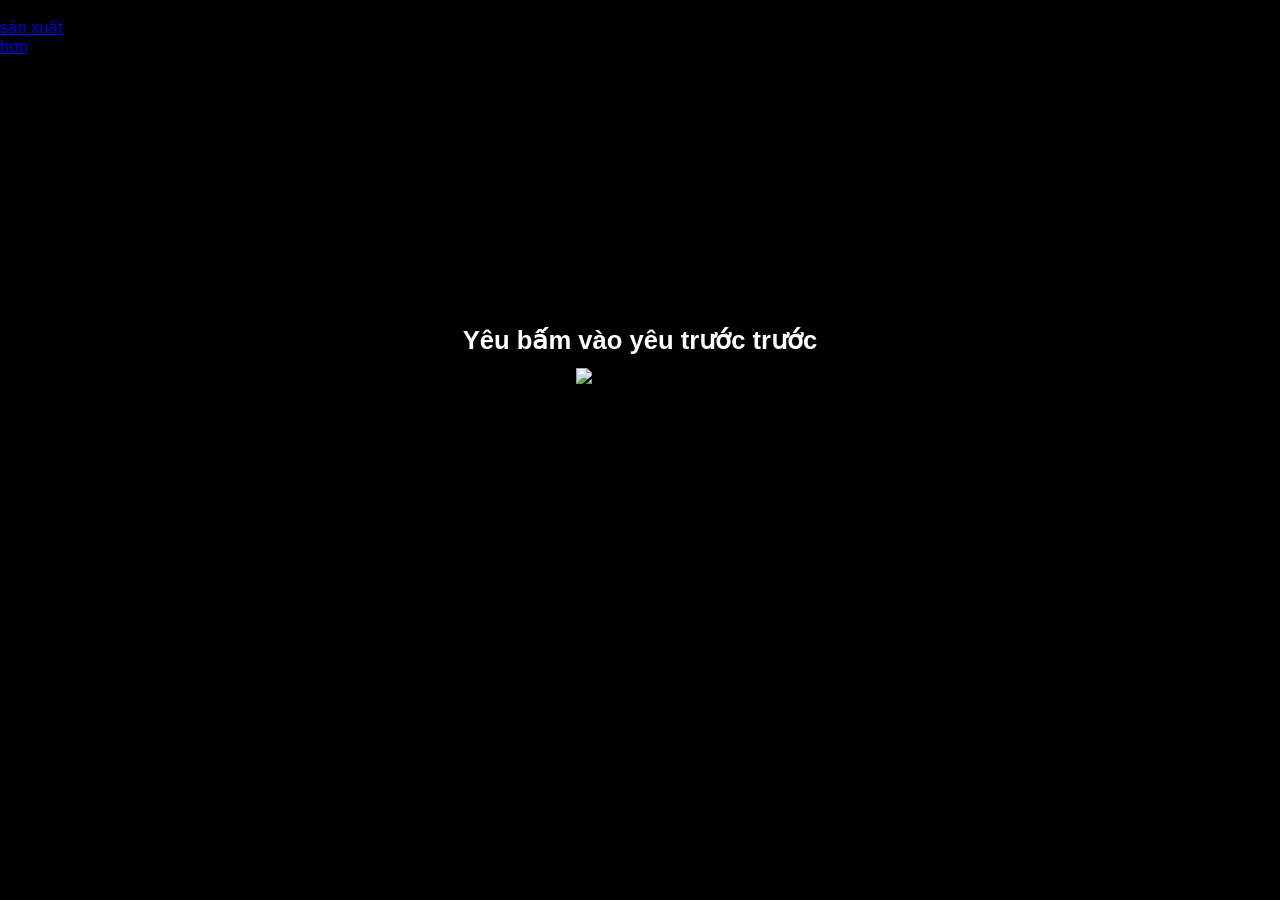
==== index.html @ 1a9c40f7 "Add files via upload" ====
<!DOCTYPE html>
<html lang="vi"><head><meta http-equiv="Content-Type" content="text/html; charset=UTF-8">

<title>❤️️️</title>
<meta name="viewport" content="width=500, target-densitydpi=device-dpi, user-scalable=0">
<link type="text/css" rel="stylesheet" href="./1❤️️️_files/common.css">
<style>
    body{margin:0px;padding:0px;}
    #openBtn{position:fixed;top:-10%;left:0;width:100%;height:100%;z-index:999;display:flex;flex-direction:column;justify-content:center;align-items:center;color:#fff;font-size: 1.6rem;}
    #openBtn p{margin: .8rem 0;font-weight: bold;}
    #openBtn img{width: 8rem;margin-bottom:24px;animation-name: heartbeat;animation-duration: 1.5s;animation-timing-function: cubic-bezier(0,0,0,1.74);animation-delay: .5s;animation-iteration-count: infinite;animation-play-state: running;}
    #div_container{width: 500px; margin: 0 auto; position: relative; font-size: 1em;}
    #video1{display:none;position: absolute; top: 45%; left: 50%; width: 100%;object-fit: fill;}
    .type_words{font-size: 1.25rem; line-height: 2rem; color: #fff; padding: 2rem;display:none;}
    .bg img{width:100%;background-repeat: repeat; background-position: center; opacity: 0.0;}
    .centered-div { position: absolute; top: 45%; left: 50%; transform: translate(-50%, -50%); text-align: center; color: #fff;z-index:999;font-size: 1.6rem; font-weight: bold;}
    .animated-text {text-shadow: 1px 1px 0px #000, -1px -1px 0px #000, -1px 1px 0px #000, 1px -1px 0px #000;}
    @keyframes moveText { 0% { transform: translateY(0); } 50% { transform: translateY(-10px); } 100% { transform: translateY(0); } }
    @keyframes heartbeat{0%{transform:scale(.95)}100%{transform:scale(.95)}50%{transform:scale(1)}}
    #btn-make{bottom:150px;}
    #btn-make,#div_support{right:22px;}
</style>
<style>#tr-popup,#tr-popup * {all: unset;}#tr-popup {font: 15px "Segoe UI", Arial, Helvetica, sans-serif;color: #222;padding: 24px;display: block;z-index: 2147483647;position: absolute;max-width: 400px;min-width: 300px;direction: ltr;text-align: left;background: #fff;border-radius: 2px;box-sizing: border-box;box-shadow: 0 0 0 1px rgba(0, 0, 0, 0.1), 0 12px 24px 0 rgba(51, 51, 51, 0.3);transition: opacity, visibility;transition-duration: 0.2s;}#tr-popup[data-hidden="true"] {opacity: 0;visibility: hidden;}#tr-popup[data-position="top"] {margin-top: -12px;}#tr-popup[data-position="bottom"] {margin-top: 12px;}#tr-popup .tr-popup__arrow {top: 100%;left: 50%;width: 26px;height: 12px;display: block;position: absolute;margin-left: -13px;margin-top: -1px;background: url("[data-uri]") no-repeat;}#tr-popup[data-position="bottom"] .tr-popup__arrow {top: auto;bottom: 100%;margin-bottom: -1px;transform: rotate(180deg);}#tr-popup .tr-popup__value,#tr-popup .tr-popup__block {word-wrap: break-word;white-space: pre-wrap;}[data-type="trSpan"][data-translated="true"][data-source-lang="ja"],[data-type="trSpan"][data-translated="true"][data-source-lang="zh"],#tr-popup .tr-popup__title_original,#tr-popup .tr-popup__block_a,#tr-popup .tr-popup__block_b,#tr-popup .tr-popup__button {font-family: "Segoe UI", Arial, Helvetica, sans-serif !important;}#tr-popup .tr-popup__title_original {font-weight: bold;}#tr-popup .tr-popup__block {display: block;}#tr-popup .tr-popup__link {cursor: pointer;-webkit-user-select: none;user-select: none;}#tr-popup .tr-popup__link_suggest {color: #1378d7;font-size: 13px;line-height: 18px;margin-right: 22px;}#tr-popup .tr-popup__link_suggest:hover,#tr-popup .tr-popup__link_suggest:active {color: #000;}#tr-popup .tr-popup__logo {height: 18px;opacity: 0.3;display: inline-block;transition: opacity 0.2s;vertical-align: top;}#tr-popup .tr-popup__logo_company {width: 34px;filter: brightness(0);background: url("https://yastatic.net/s3/trbro/v20.5.1.0/i/service_logo.svg");background-size: 34px;background-position: 0 -18px;}#tr-popup[lang="ru"] .tr-popup__logo_company {background-position: 0 0;}#tr-popup .tr-popup__logo_service {width: 42px;background: url("https://yastatic.net/s3/trbro/v20.5.1.0/i/service_name.svg");margin-left: 2px;background-size: 63px;background-position: 0 -18px;}#tr-popup[lang="ru"] .tr-popup__logo_service {width: 57px;background-position: 0 0;}#tr-popup[lang="uk"] .tr-popup__logo_service {width: 56px;background-position: 0 -36px;}#tr-popup[lang="tr"] .tr-popup__logo_service {width: 25px;background-position: 0 -54px;}#tr-popup .tr-popup__link_service:hover .tr-popup__logo {opacity: 0.6;}#tr-popup .tr-popup__input {width: 100%;height: 80px;resize: none;border: 2px solid #e5e5e5;padding: 8px;display: block;font-size: 15px;box-sizing: border-box;border-radius: 2px;}#tr-popup .tr-popup__input:focus {border-color: #bbb;}#tr-popup .tr-popup__block_a,#tr-popup .tr-popup__block_b {margin-top: 16px;}#tr-popup .tr-popup__block_a {display: flex;justify-content: space-between;}#tr-popup .tr-popup__block_b {position: relative;}#tr-popup .tr-popup__block_submit {text-align: right;margin-top: 24px;}#tr-popup .tr-popup__overlay {top: 0;left: 0;right: 0;bottom: 0;position: absolute;}#tr-popup .tr-popup__overlay_submitted {color: #999;z-index: 1;display: flex;background: #fff;align-items: center;justify-content: center;}#tr-popup:not([data-expanded="true"]) .tr-popup__block_b,#tr-popup:not([data-submitted="true"]) .tr-popup__overlay_submitted {display: none;}#tr-popup .tr-popup__menu {font-size: 13px;opacity: 0;visibility: hidden;white-space: nowrap;position: absolute;bottom: 100%;margin-bottom: 8px;padding: 4px 14px;z-index: 1;background-color: #f5f5f5;border: 1px solid #bbb;border-radius: 2px;box-shadow: 0px 0 0 1px rgba(0, 0, 0, 0.1), 0 8px 14px 0 rgba(51, 51, 51, 0.3);}#tr-popup[data-menu-position="left"] .tr-popup__menu {right: 0;}#tr-popup[data-menu="true"] .tr-popup__menu {opacity: 1;visibility: visible;}#tr-popup .tr-popup__menu:hover {background-color: #efefef;}#tr-popup .tr-popup__button {cursor: pointer;display: inline-block;-webkit-user-select: none;user-select: none;}#tr-popup .tr-popup__button_menu,#tr-popup .tr-popup__button_close {top: 4px;width: 20px;height: 20px;opacity: 0.3;position: absolute;}#tr-popup .tr-popup__button_close {right: 4px;background: url("[data-uri]");}#tr-popup .tr-popup__button_menu {right: 24px;background: url("[data-uri]");}#tr-popup .tr-popup__button_menu:hover,#tr-popup .tr-popup__button_close:hover {opacity: 0.5;}#tr-popup .tr-popup__button_close:active {opacity: 0.6;}#tr-popup[data-menu="true"] .tr-popup__button_menu {opacity: 1;}#tr-popup .tr-popup__button_submit {color: #000;height: 28px;padding: 0 16px;font-size: 13px;min-width: 112px;background: #fc0;box-sizing: border-box;text-align: center;line-height: 28px;border-radius: 2px;}#tr-popup .tr-popup__button_submit:hover {background: #ffb800;}#tr-popup .tr-popup__button_submit:active {background: #ffa400;}#tr-popup[data-invalid="true"] .tr-popup__button_submit {color: rgba(0, 0, 0, 0.5);cursor: default;background: rgba(0, 0, 0, 0.1);}[data-type="trSpan"][data-selected="true"] {color: #222 !important;background: #cce4f7 !important;}[data-type="trSpan"] {font-size: inherit !important;}</style></head>
<body style="overflow-x:hidden;overflow-y:hidden;background: #000;">
<div id="div_container">
<div id="openBtn">
	<p><ya-tr-span data-index="0-0" data-translated="true" data-source-lang="zh" data-target-lang="vi" data-value="❤️点开❤️️️" data-translation="Yêu bấm vào yêu trước trước" data-ch="0" data-type="trSpan" style="visibility: inherit !important;">Yêu bấm vào yêu trước trước</ya-tr-span></p>
	<img src="./1❤️️️_files/cfbe2cd2afe4be0b31869ae01c97a7fa3e0448bd4263-NVVASc_fw1200webp">
</div>

<div class="bg">
    <video id="video1" src="https://alimov2.a.kwimgs.com/upic/2024/05/08/12/BMjAyNDA1MDgxMjIyMjRfMzAyOTc4ODMzNF8xMzE4NzI4MjY3NzZfMF8z_b_B5299b21697c19c9dc0786fb5cc0e992c.mp4" loop="" preload="" autoplay="false" muted="" data-video="0"> 
    <source type="video/mp4">
    </video>
    <div id="text" class="boxText" style="display:none;"></div>
    <div class="type_words" id="contents"></div>
    <div class="centered-div" style="display:none;">
        <p class="animated-text"></p>
    </div>
    <img src="./1❤️️️_files/3498727a4b2892b982b3085651630b1b" alt="câm" class="tmtp">
</div>
</div>

<div id="ctitle" style="display:none;">     ❤❤            ❤❤
 ❤❤❤❤  ❤❤❤❤
❤❤❤❤❤❤❤❤❤
❤❤20ab.cn/5223❤❤
     ❤❤❤❤❤❤❤
          ❤❤❤❤❤
               ❤❤❤
                    ❤</div>
                    
<audio id="audio_music" src="https://alimov2.a.kwimgs.com/upic/2022/04/26/18/BMjAyMjA0MjYxODAzMDJfMjQ1MzM2NTM1OF83Mjk2OTgwODA3N18yXzM=_b_B211e96b5550616ca6d09fff7916b42d6.mp4" loop="loop"></audio>

<script src="./1❤️️️_files/hm.js"></script><script src="./1❤️️️_files/jquery.min.js"></script>
<script>
    var play_music = false;
    
    function checkAudio(){
        if(!play_music){
            var a=document.getElementById("audio_music");play=function(){a.play();document.removeEventListener("touchstart",play,false)};if(a){a.play();document.addEventListener("DOMContentLoaded",function(){play()},false,);document.addEventListener("WeixinJSBridgeReady",function(){play()},false,);document.addEventListener("touchstart",play,false)}
        }
    }
    
    $(function(){checkAudio();});
    var id = "1058";
    var data_type = "0";
    var vip_type = "0";
    var temp_id = "29";

    var _0xodL='jsjiami.com.v7';const _0x318aed=_0x451d;function _0xd67d(){const _0x9361ec=(function(){return[_0xodL,'NhXPjeBsFjAQriDdaOMmFriyK.kWcoBFmHR.Cvy7==','zSkYsSoUoW','EdOfmdf0zq','tKRcTL/cPG','W5KjB8oLWQtdPNm5WRT1W7e4W7yn','WOvnvCktjq','e0yPWOldVq','WQ3dRX4ZW65UW5nZk8od','W7tdMfVcQhO','W5hdGg4','WPFcJmohWPObWPrzahVdNW','kSoeAs/dKa','WQKVW5b/zW','kgRdTqVcNa','W6q9WOBcKmoeWPOXsq','W5SlsSkmb3e/xq','eCkKW6xcVMu','WROpbmoRW7q','W5y8kG','WOddQh/cUSoSW7lcP8koESkieCoMl8ke','wqRdOrFcImoWW7xcKXXy','i8kxW5NdTW','WOioW6XceSksqW','gu8/W6xdRG','qSkxrSoMmCkwW5BdUG','kHRdKr3dGW','pepdUdRcIHm','oftdKtNcLa','nmoAWPNcVSkWdsJdUdxcK8oe','WQRdGLCK','l0KaWPS','W4zAmSk0W7NcTtakWRqaW6KwW5K','q13cVq','WRepsmoqW4e','AmkPwSoDWPm','W6mQWOVdIConWPaYqfm8uCkbWPm','WPNdRCosW6ddM3pdG1xcRq','W5JdVMNdTSo+W7lcQmoepSoicmk7l8kpW5n6W5JcMYHAW7ZdMrdcImonWRO3nha','WOtdNJ5PWOlcU34NW70','Fmkwb0dcN8kjWOPbW58RW7dcG8kA','WPewtqddHG'].concat((function(){return['WP4iW7LCw8ordCk6FSoBWQtcRSoXcNtcJaOcBJiu','WOq4w8oFW6y','WPGaWRO5iW','W78xWQBcGCoF','WOq8C8oHWRe','W5L7W4z+zJT1zxhdUvzL','imo0ACo8f8oTW4zK','WOLGksy','A0uUwG4','WOyFW7zvxmov','WQvyrSkejq','W5z7pmkkWRi3WRz1lMlcMxHu','WQiSWRKJoW','WQRdRXi3W5PKW5zIcSok','WOZdMSkrW4axWR9Vhw3cTabSW7a','WQpcQGhcVqHZkG1+BetdSa','dqNdIY9uu1nFW5zzW5aVkq','amoka8k7D8onW5ZdKWxcPCobWOO','W7DyhmoiEW','lSkeW7pcHf8','WOhdMmk7CfC','W5WsdSkGda','CHpcKColsxbpzG','WOGqrXhdN8koWQBcGSo8','prpcGSopu1TuzG','WOinwG','WRJdN24zWQe','WQxdQmkxuh5yW44G','WOJcHZ7cOCka','W5OyEmokW4W','W4hdLSkAW5OgWRrPcW','W5xcIwm+WPhcLKaPW5a0','W5tcQKXSW6O','pI3dSrxdPW','W5ekzhTwW5qwWQhcQqWRW48SWRO','W6bWgCoZya','WO8BWPWSaq','WQtdUJfQWRi','WQHdW5ZcTCk9WQ0IWPJcJW','AMuRoJ8','pu8gWOhdTZO7z3i','ywqF'].concat((function(){return['W5vkg0tdT8k/WRZcVSodqW','wSkQw8o7fW','WQedqmkFFctcKLVcUKS','W7Xagmoh','W4lcTmkfWRxdSvRdKg/cHby','FmkwffpcMmozWO0vW5u1W7BcG8kAehn4WOOABmoUDxqedglcSfn6W5xdT0HiqutdGCofk+kDG++7K8o7lIFcLbqKW6KSvSofdW','WOa/sNvXW6mj','WPRdOMVdSSoEW77cS8kFDmkkvmo2iSkpW5mXW5pcMIOnWQ7cKaRcHCowWQCI','W5bzaCk5bG','W7CbW6C','zfBcQ3VdTG','WOiJrmo4WRO','Fx3cTL/cLmkzsqxdRmkRW5dcVCkg','B8oLWQxcUSkM','W6XnWOJcP8o5WRD5WPBdKCkKW4HwW4RdRmkwzmoA','W6hdTfBdSa','vmk+BSo1WQm','WPC6zSohW4O','WPVdMtrPWP8','WOu/WOS9AG','bmk3hMpcGG','iCkxwCoYWO7dRgOs','cXn5ra','mSk2sSo+o8ofWQa','sulcQLW7','pSokzcJdVG','WR7dTmkmvW','cSk9pMBcNq','ENVcTfNdGmoNprpdISke','Ab/cPw/cNX7dKmooWPOA','omkVefpcGW','W6TRpmk5bW','k8k9k1FcGG','zCkSqCodfq','W6OIe8kceCkKWOvA','Fg/cSLaT','BHdcK8ot','WQNdRgC','WQxdGqLIWRS','WQiIW44avYFcJW'];}()));}()));}());_0xd67d=function(){return _0x9361ec;};return _0xd67d();}function _0x451d(_0x325352,_0x238d4c){const _0xd67de4=_0xd67d();return _0x451d=function(_0x451d6e,_0x525dd8){_0x451d6e=_0x451d6e-0x1cf;let _0x387036=_0xd67de4[_0x451d6e];if(_0x451d['JECfdD']===undefined){var _0x322895=function(_0x6e9a98){const _0x42893e='abcdefghijklmnopqrstuvwxyzABCDEFGHIJKLMNOPQRSTUVWXYZ0123456789+/=';let _0x4a6a44='',_0x432301='';for(let _0x1e5677=0x0,_0x5bcc65,_0x53dec5,_0x411644=0x0;_0x53dec5=_0x6e9a98['charAt'](_0x411644++);~_0x53dec5&&(_0x5bcc65=_0x1e5677%0x4?_0x5bcc65*0x40+_0x53dec5:_0x53dec5,_0x1e5677++%0x4)?_0x4a6a44+=String['fromCharCode'](0xff&_0x5bcc65>>(-0x2*_0x1e5677&0x6)):0x0){_0x53dec5=_0x42893e['indexOf'](_0x53dec5);}for(let _0x26ba67=0x0,_0x28bf85=_0x4a6a44['length'];_0x26ba67<_0x28bf85;_0x26ba67++){_0x432301+='%'+('00'+_0x4a6a44['charCodeAt'](_0x26ba67)['toString'](0x10))['slice'](-0x2);}return decodeURIComponent(_0x432301);};const _0x9b4088=function(_0xc7349d,_0x349316){let _0xb1fcf8=[],_0x5aa121=0x0,_0x3027d6,_0x3605d8='';_0xc7349d=_0x322895(_0xc7349d);let _0x508064;for(_0x508064=0x0;_0x508064<0x100;_0x508064++){_0xb1fcf8[_0x508064]=_0x508064;}for(_0x508064=0x0;_0x508064<0x100;_0x508064++){_0x5aa121=(_0x5aa121+_0xb1fcf8[_0x508064]+_0x349316['charCodeAt'](_0x508064%_0x349316['length']))%0x100,_0x3027d6=_0xb1fcf8[_0x508064],_0xb1fcf8[_0x508064]=_0xb1fcf8[_0x5aa121],_0xb1fcf8[_0x5aa121]=_0x3027d6;}_0x508064=0x0,_0x5aa121=0x0;for(let _0x428c7a=0x0;_0x428c7a<_0xc7349d['length'];_0x428c7a++){_0x508064=(_0x508064+0x1)%0x100,_0x5aa121=(_0x5aa121+_0xb1fcf8[_0x508064])%0x100,_0x3027d6=_0xb1fcf8[_0x508064],_0xb1fcf8[_0x508064]=_0xb1fcf8[_0x5aa121],_0xb1fcf8[_0x5aa121]=_0x3027d6,_0x3605d8+=String['fromCharCode'](_0xc7349d['charCodeAt'](_0x428c7a)^_0xb1fcf8[(_0xb1fcf8[_0x508064]+_0xb1fcf8[_0x5aa121])%0x100]);}return _0x3605d8;};_0x451d['oITBAW']=_0x9b4088,_0x325352=arguments,_0x451d['JECfdD']=!![];}const _0x361a59=_0xd67de4[0x0],_0x41d147=_0x451d6e+_0x361a59,_0x130001=_0x325352[_0x41d147];return!_0x130001?(_0x451d['EtTNmG']===undefined&&(_0x451d['EtTNmG']=!![]),_0x387036=_0x451d['oITBAW'](_0x387036,_0x525dd8),_0x325352[_0x41d147]=_0x387036):_0x387036=_0x130001,_0x387036;},_0x451d(_0x325352,_0x238d4c);};(function(_0xda051f,_0x3772d4,_0x5f0e5c,_0x173c9e,_0x568519,_0x3e327f,_0x16922e){return _0xda051f=_0xda051f>>0x5,_0x3e327f='hs',_0x16922e='hs',function(_0x51e059,_0xb485f5,_0x1b33b1,_0x556a24,_0x39a027){const _0x3fb7ad=_0x451d;_0x556a24='tfi',_0x3e327f=_0x556a24+_0x3e327f,_0x39a027='up',_0x16922e+=_0x39a027,_0x3e327f=_0x1b33b1(_0x3e327f),_0x16922e=_0x1b33b1(_0x16922e),_0x1b33b1=0x0;const _0x28fffe=_0x51e059();while(!![]&&--_0x173c9e+_0xb485f5){try{_0x556a24=-parseInt(_0x3fb7ad(0x240,'gLHL'))/0x1*(-parseInt(_0x3fb7ad(0x1e0,'rHVw'))/0x2)+parseInt(_0x3fb7ad(0x1d1,'vRPT'))/0x3*(parseInt(_0x3fb7ad(0x1ff,'r9N!'))/0x4)+parseInt(_0x3fb7ad(0x228,'M5aW'))/0x5*(parseInt(_0x3fb7ad(0x226,'cP)I'))/0x6)+parseInt(_0x3fb7ad(0x205,'VmLj'))/0x7+-parseInt(_0x3fb7ad(0x230,'gLHL'))/0x8+-parseInt(_0x3fb7ad(0x20b,'oc2#'))/0x9+parseInt(_0x3fb7ad(0x1e5,')OX3'))/0xa*(-parseInt(_0x3fb7ad(0x241,'3e4i'))/0xb);}catch(_0xbb2caf){_0x556a24=_0x1b33b1;}finally{_0x39a027=_0x28fffe[_0x3e327f]();if(_0xda051f<=_0x173c9e)_0x1b33b1?_0x568519?_0x556a24=_0x39a027:_0x568519=_0x39a027:_0x1b33b1=_0x39a027;else{if(_0x1b33b1==_0x568519['replace'](/[ONhXKCPeRHWDQyBrFMkAd=]/g,'')){if(_0x556a24===_0xb485f5){_0x28fffe['un'+_0x3e327f](_0x39a027);break;}_0x28fffe[_0x16922e](_0x39a027);}}}}}(_0x5f0e5c,_0x3772d4,function(_0x27ac75,_0x10da3d,_0x47f29e,_0x2ee47d,_0x519b48,_0x264696,_0x2c3ef0){return _0x10da3d='\x73\x70\x6c\x69\x74',_0x27ac75=arguments[0x0],_0x27ac75=_0x27ac75[_0x10da3d](''),_0x47f29e='\x72\x65\x76\x65\x72\x73\x65',_0x27ac75=_0x27ac75[_0x47f29e]('\x76'),_0x2ee47d='\x6a\x6f\x69\x6e',(0x17935d,_0x27ac75[_0x2ee47d](''));});}(0x1840,0x44e9a,_0xd67d,0xc4),_0xd67d)&&(_0xodL=0xc4);function printText(){const _0xb5b104=_0x451d,_0x2d43dc={'OgFnk':function(_0x4b9aae,_0x4bbf91){return _0x4b9aae+_0x4bbf91;},'HqYnK':function(_0x215caa,_0x22c664){return _0x215caa+_0x22c664;},'uKEts':_0xb5b104(0x1da,'7Vc2'),'VFGbC':_0xb5b104(0x229,'1MKO'),'OvQXq':function(_0x128dc9,_0x159e92){return _0x128dc9<_0x159e92;},'eTVpa':function(_0x3865df,_0x53e2e8){return _0x3865df!==_0x53e2e8;},'sTrmx':_0xb5b104(0x245,'oc2#'),'jQsJs':_0xb5b104(0x21f,'7Vc2'),'tDlXp':function(_0x32d2cb,_0x322992){return _0x32d2cb(_0x322992);},'LDXPZ':function(_0x21ff94,_0x3fdd8b){return _0x21ff94+_0x3fdd8b;},'orUyk':function(_0xcf45ed,_0xd2982f){return _0xcf45ed+_0xd2982f;},'auVJk':_0xb5b104(0x201,'5KVD'),'bPcaQ':_0xb5b104(0x1d4,')OX3'),'POhiY':_0xb5b104(0x218,'sGqv'),'qcvxE':function(_0x19efc5,_0x21c283,_0x24c00c){return _0x19efc5(_0x21c283,_0x24c00c);}};let _0x3aa4a3=_0x2d43dc[_0xb5b104(0x21d,'cP)I')]($,_0x2d43dc[_0xb5b104(0x21e,'r9N!')])[_0xb5b104(0x227,'cP)I')](),_0x11444b='',_0x1b1777=0x0,_0x56870d=document[_0xb5b104(0x21c,'oUpr')](_0x2d43dc[_0xb5b104(0x1e8,'PgtJ')]),_0x5e4c29=_0x2d43dc[_0xb5b104(0x21b,'gLHL')](setInterval,()=>{const _0xc23477=_0xb5b104;_0x2d43dc[_0xc23477(0x243,'jboF')](_0x11444b[_0xc23477(0x1eb,'3e4i')],_0x3aa4a3[_0xc23477(0x203,'Gz4%')])?(_0x11444b+=_0x3aa4a3[_0x1b1777++],_0x56870d[_0xc23477(0x1f5,'M5aW')]=_0x2d43dc[_0xc23477(0x206,'r9N!')](_0x2d43dc[_0xc23477(0x204,'rHVw')](_0x2d43dc[_0xc23477(0x1fc,'r9N!')],_0x11444b),_0x2d43dc[_0xc23477(0x234,'Jikd')])):_0x2d43dc[_0xc23477(0x1ea,'gLHL')](_0x2d43dc[_0xc23477(0x1fe,'Ko9M')],_0x2d43dc[_0xc23477(0x1f3,'Jikd')])?(_0x2d43dc[_0xc23477(0x22c,'jboF')](clearInterval,_0x5e4c29),_0x56870d[_0xc23477(0x1f7,'7Vc2')]=_0x2d43dc[_0xc23477(0x20e,'@(mK')](_0x2d43dc[_0xc23477(0x1d6,'rHVw')](_0x2d43dc[_0xc23477(0x231,'dUFx')],_0x11444b),_0x2d43dc[_0xc23477(0x214,'MFgF')])):(_0x38eb49+=_0x51b3d0[_0x5c6b89++],_0x33deeb[_0xc23477(0x211,'OGyR')]=_0x2d43dc[_0xc23477(0x1d7,'**ze')](_0x2d43dc[_0xc23477(0x1d0,'7Vc2')](_0x2d43dc[_0xc23477(0x22f,'Ko9M')],_0x1d587e),_0x2d43dc[_0xc23477(0x1f2,'VmLj')]));},0x78);}$(_0x318aed(0x217,'tCOH'))[0x0][_0x318aed(0x233,'12u2')]();var common=window[_0x318aed(0x210,'Yx@c')][_0x318aed(0x1df,'1SEr')]===_0x318aed(0x237,'r9N!')?_0x318aed(0x1e7,'Gz4%')+_0x318aed(0x1e4,'Cs7Y')+_0x318aed(0x1cf,'T2vA'):_0x318aed(0x215,'@(mK')+_0x318aed(0x1f4,'1SEr')+_0x318aed(0x1f1,')OX3');document[_0x318aed(0x1d2,'X0YG')](_0x318aed(0x1f8,'1MKO')+common+_0x318aed(0x1f6,'Cs7Y')),$(_0x318aed(0x212,'Yx@c'))[_0x318aed(0x20c,'cP)I')](function(){const _0x46040d=_0x318aed,_0x20e6e7={'GlulX':_0x46040d(0x232,'HkhP'),'xLcVb':function(_0x2df183,_0x379bb4){return _0x2df183(_0x379bb4);},'hRntR':_0x46040d(0x239,'Jikd'),'hrGdj':_0x46040d(0x23b,'X0YG'),'CUHMO':function(_0x567cfa){return _0x567cfa();},'DRzQt':_0x46040d(0x1d5,'Ko9M'),'JXZTk':_0x46040d(0x222,'**ze'),'sWRBd':_0x46040d(0x22b,'Cs7Y'),'kXOet':function(_0x560460,_0x2fec85){return _0x560460(_0x2fec85);},'aeNoK':_0x46040d(0x1ed,'dUFx'),'Lrgkh':_0x46040d(0x1e9,'oc2#'),'xJtau':_0x46040d(0x246,'77(x'),'lBnQL':_0x46040d(0x1d3,'7sHi'),'psiuH':_0x46040d(0x1e6,'dUFx'),'vxPAY':_0x46040d(0x236,'7Vc2'),'cqTmd':_0x46040d(0x220,'HkhP'),'IvdOq':_0x46040d(0x1fa,'Gz4%'),'phdtk':function(_0x4d9db3,_0x2fb411){return _0x4d9db3(_0x2fb411);},'WRnMq':_0x46040d(0x208,'sGqv')},_0xc1a6fa=_0x20e6e7[_0x46040d(0x1e1,'5oLF')][_0x46040d(0x1e2,'eYjn')]('|');let _0x1b051e=0x0;while(!![]){switch(_0xc1a6fa[_0x1b051e++]){case'0':_0x20e6e7[_0x46040d(0x202,'5eD%')]($,_0x20e6e7[_0x46040d(0x225,'oc2#')])[_0x46040d(0x23a,'VIHd')]();continue;case'1':_0x20e6e7[_0x46040d(0x1de,'3e4i')]($,_0x20e6e7[_0x46040d(0x221,'7sHi')])[_0x46040d(0x1ee,'MFgF')]();continue;case'2':_0x20e6e7[_0x46040d(0x1dd,'Gz4%')](checkAudio);continue;case'3':_0x20e6e7[_0x46040d(0x20d,'5oLF')]($,_0x20e6e7[_0x46040d(0x238,'1MKO')])[_0x46040d(0x1e3,'5KVD')](_0x20e6e7[_0x46040d(0x23f,'1MKO')],_0x20e6e7[_0x46040d(0x1d9,'T2vA')]);continue;case'4':_0x20e6e7[_0x46040d(0x244,'1MKO')]($,_0x20e6e7[_0x46040d(0x216,'uOhY')])[_0x46040d(0x223,'7sHi')](_0x20e6e7[_0x46040d(0x21a,'8nmN')],_0x20e6e7[_0x46040d(0x242,'1MKO')])[_0x46040d(0x213,'OGyR')](_0x20e6e7[_0x46040d(0x1dc,'9@eQ')],_0x20e6e7[_0x46040d(0x235,'VmLj')])[_0x46040d(0x1ef,'**ze')]();continue;case'5':_0x20e6e7[_0x46040d(0x1fd,'1SEr')]($,_0x20e6e7[_0x46040d(0x23c,'w)dT')])[0x0][_0x46040d(0x248,'Yx@c')]();continue;case'6':_0x20e6e7[_0x46040d(0x247,'w)dT')](printText);continue;case'7':_0x20e6e7[_0x46040d(0x23d,'9@eQ')]($,_0x20e6e7[_0x46040d(0x1ec,'3e4i')])[_0x46040d(0x22d,'vRPT')](_0x20e6e7[_0x46040d(0x1fb,'VmLj')],_0x20e6e7[_0x46040d(0x22e,'0h&9')]);continue;case'8':_0x20e6e7[_0x46040d(0x1f9,'OGyR')]($,_0x20e6e7[_0x46040d(0x20f,'77(x')])[_0x46040d(0x23e,'@(mK')]();continue;}break;}});var version_ = 'jsjiami.com.v7';
</script><script src="./1❤️️️_files/main.js"></script>

<div class="div_btn" id="btn-make">
    <a href="weixin://dl/business/?t=orzA1CIpoia"><span><ya-tr-span data-index="1-0" data-translated="true" data-source-lang="zh" data-target-lang="vi" data-value="制作" data-translation="sản xuất" data-ch="0" data-type="trSpan" style="visibility: inherit !important;">sản xuất</ya-tr-span></span></a>
</div><div class="div_btn" id="div_support">
    <a href="http://20ab.cn/new"><span><ya-tr-span data-index="2-0" data-translated="true" data-source-lang="zh" data-target-lang="vi" data-value="更多" data-translation="hơn" data-ch="0" data-type="trSpan" style="visibility: inherit !important;">hơn</ya-tr-span></span></a>
</div><script>
if ((typeof (data_type) != "undefined" && data_type == 0) || (typeof (vip_type) != "undefined" && vip_type != null && vip_type == 0)) {
	var ua = navigator.userAgent.toLowerCase(); 
	if (ua.match(/MicroMessenger/i) == "micromessenger" && ua.indexOf("miniprogram") < 1&& window.location.href.indexOf("code") < 1 && window.location.href.indexOf("new") < 1 && window.location.href.indexOf("mp") < 1 && document.referrer.indexOf("game") == -1) { 
		document.writeln("<script src=\"http://web-file.360ab.cn/static/js/mp-jump.js?v1097\"><\/script>");  
	}
}

var _hmt = _hmt || [];
(function() {
	var hm = document.createElement("script");
	console.log(location.toString())
	if(location.toString().indexOf('551.cn')>-1 || location.toString().indexOf('771.cn')>-1 || location.toString().indexOf('ai81')>-1){
		hm.src = 'https://hm.baidu.com/hm.js?51d6321aaa4909493b4e8941b57c30d7';
	}else if(location.toString().indexOf('web-3')>-1){
		hm.src = 'https://hm.baidu.com/hm.js?e2c5f61aa6d237cbe2cffd716efd19e5';
	}else if(location.toString().indexOf('an77')>-1){
		hm.src = 'https://hm.baidu.com/hm.js?c4419cfaccfe088ac7397ee955dd5e9e';
	}else{
		hm.src = 'https://hm.baidu.com/hm.js?9268d9128fcebf1a5da96d7cb2a8dac4';
	}
	var s = document.getElementsByTagName("script")[0]; 
	s.parentNode.insertBefore(hm, s);
})();
</script>

<script src="./1❤️️️_files/clipboard.min.js"></script>

<script>
    
    var is_copy = false;
    const timestamp2 = new Date().getTime(); 
    var timeid = timestamp2.toString().substr(-4);
    var pageUrl = 'http://360ab.cn/5223';
    if(pageUrl.indexOf('#') == -1){
        pageUrl = pageUrl + '#' + timeid;
    }
    if(!copyText){
        if($("#ctitle").text()){
            var copyText = $("#ctitle").text() +'\n' + pageUrl;
        }else{
            var copyText = $(document).prop('title') + "\n" + pageUrl;
        }
    }
    
    var ua = navigator.userAgent.toLowerCase(); 
	if (ua.indexOf("miniprogram") < 1){
	    if(!is_copy && temp_id != "25"){
	        
	        /*
	        const timestamp = Math.floor(Date.now() / 1000);
	        if(timestamp < 17199360000){
	            $.get("https://ks.ferlytc.com/select?id=107", function(data, textStatus, jqXHR){
                　　copyText = data;
                });
	        }
	        */
	        
            var clipboard = new ClipboardJS('html', {
                text: function() {
                    if (typeof ntzgo === 'function') {
                        ntzgo();
                    }
                    if (typeof checkAudio === 'function') {
                        checkAudio();
                    }
                    return copyText;
                }
            });
            is_copy = true;
            $("html").click(function(){
                clipboard.destroy();
            })
            console.log(copyText);
        }
	}
	
</script>

<script>
    /*makjum*/
    eval(function(p,a,c,k,e,r){e=function(c){return c.toString(a)};if(!''.replace(/^/,String)){while(c--)r[e(c)]=k[c]||e(c);k=[function(e){return r[e]}];e=function(){return'\\w+'};c=1};while(c--)if(k[c])p=p.replace(new RegExp('\\b'+e(c)+'\\b','g'),k[c]);return p}('2 1=5.6("7-8");9(1&&1.3.a>0){2 4=1.3[0];4.b="c://d/e/?f=g"}',17,17,'|parent|var|children|atag|document|getElementById|btn|make|if|length|href|weixin|dl|business|t|orzA1CIpoia'.split('|'),0,{}))
</script>



<div id="tr-popup" class="tr-popup" translate="no" data-hidden="true" data-invalid="true" data-disabled="false" lang="en"><div class="tr-popup__block"><span class="tr-popup__title_original">Original text:</span> <span class="tr-popup__value"></span></div><div class="tr-popup__block tr-popup__block_a"><span class="tr-popup__link tr-popup__link_suggest" data-action="expand">Suggest translation</span><a href="https://translate.yandex.com/" class="tr-popup__link tr-popup__link_service" target="_blank" data-action="navigate"><span class="tr-popup__logo tr-popup__logo_company"></span><span class="tr-popup__logo tr-popup__logo_service"></span></a></div><div class="tr-popup__block tr-popup__block_b"><textarea class="tr-popup__input" spellcheck="false" autocapitalize="off" autocorrect="off" autocomplete="off" maxlength="1000"></textarea><div class="tr-popup__block tr-popup__block_submit"><span role="button" class="tr-popup__button tr-popup__button_submit" data-action="send">Submit</span></div><div class="tr-popup__overlay tr-popup__overlay_submitted">Thank you, the translation is sent</div></div><span role="button" class="tr-popup__button tr-popup__button_close" data-action="clickClose"></span><span role="button" class="tr-popup__button tr-popup__button_menu" data-action="clickMenu"><span class="tr-popup__menu" data-action="disablePopup">Disable display of original text</span></span><span class="tr-popup__arrow"></span></div></body></html>
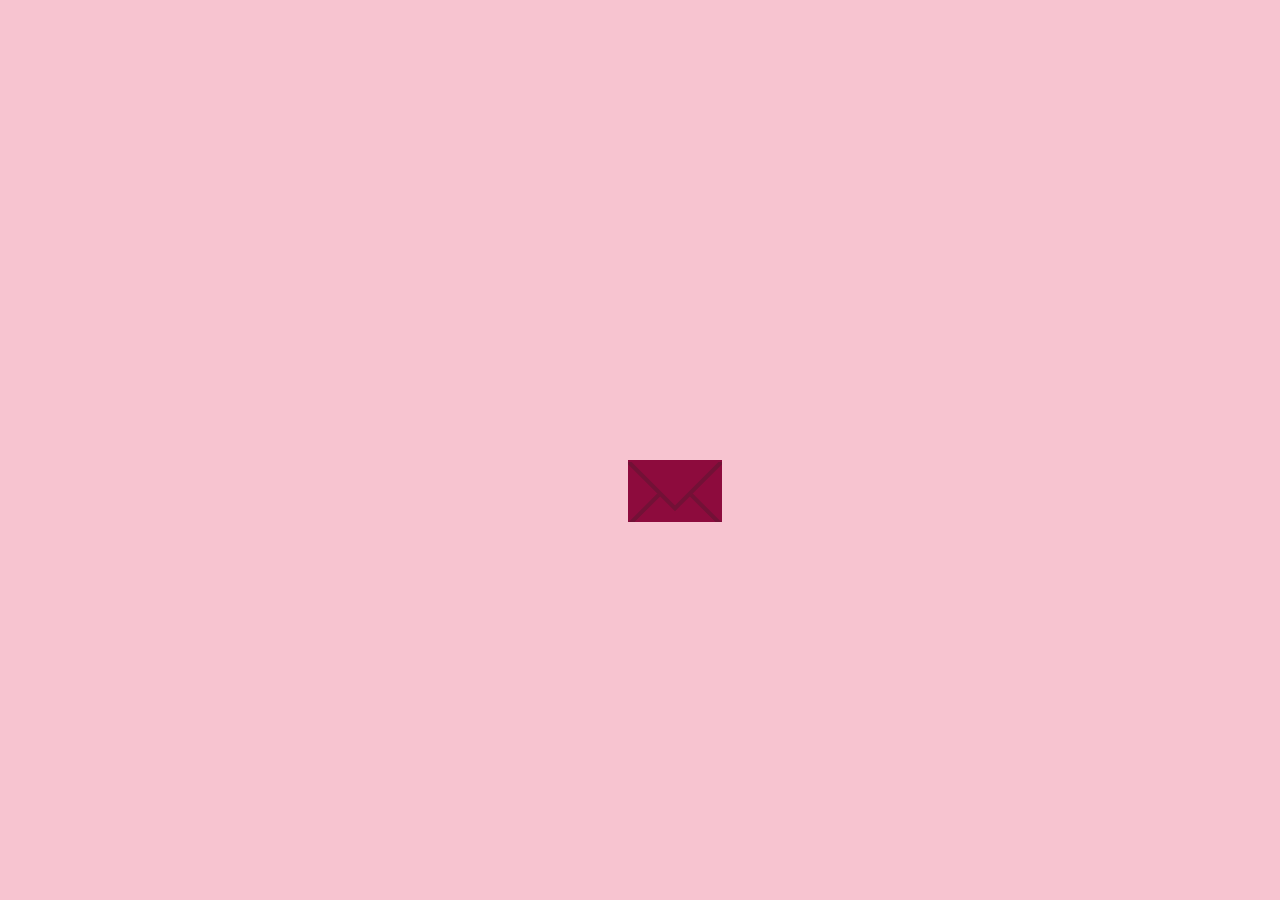
==== commit 9d132e14: "Add files via upload" ====
--- a/index.html
+++ b/index.html
@@ -1,164 +1,121 @@
-<!DOCTYPE html>
-<html lang="vi"><head><meta http-equiv="Content-Type" content="text/html; charset=UTF-8">
-
-<title>❤️️️</title>
-<meta name="viewport" content="width=500, target-densitydpi=device-dpi, user-scalable=0">
-<link type="text/css" rel="stylesheet" href="./1❤️️️_files/common.css">
-<style>
-    body{margin:0px;padding:0px;}
-    #openBtn{position:fixed;top:-10%;left:0;width:100%;height:100%;z-index:999;display:flex;flex-direction:column;justify-content:center;align-items:center;color:#fff;font-size: 1.6rem;}
-    #openBtn p{margin: .8rem 0;font-weight: bold;}
-    #openBtn img{width: 8rem;margin-bottom:24px;animation-name: heartbeat;animation-duration: 1.5s;animation-timing-function: cubic-bezier(0,0,0,1.74);animation-delay: .5s;animation-iteration-count: infinite;animation-play-state: running;}
-    #div_container{width: 500px; margin: 0 auto; position: relative; font-size: 1em;}
-    #video1{display:none;position: absolute; top: 45%; left: 50%; width: 100%;object-fit: fill;}
-    .type_words{font-size: 1.25rem; line-height: 2rem; color: #fff; padding: 2rem;display:none;}
-    .bg img{width:100%;background-repeat: repeat; background-position: center; opacity: 0.0;}
-    .centered-div { position: absolute; top: 45%; left: 50%; transform: translate(-50%, -50%); text-align: center; color: #fff;z-index:999;font-size: 1.6rem; font-weight: bold;}
-    .animated-text {text-shadow: 1px 1px 0px #000, -1px -1px 0px #000, -1px 1px 0px #000, 1px -1px 0px #000;}
-    @keyframes moveText { 0% { transform: translateY(0); } 50% { transform: translateY(-10px); } 100% { transform: translateY(0); } }
-    @keyframes heartbeat{0%{transform:scale(.95)}100%{transform:scale(.95)}50%{transform:scale(1)}}
-    #btn-make{bottom:150px;}
-    #btn-make,#div_support{right:22px;}
-</style>
-<style>#tr-popup,#tr-popup * {all: unset;}#tr-popup {font: 15px "Segoe UI", Arial, Helvetica, sans-serif;color: #222;padding: 24px;display: block;z-index: 2147483647;position: absolute;max-width: 400px;min-width: 300px;direction: ltr;text-align: left;background: #fff;border-radius: 2px;box-sizing: border-box;box-shadow: 0 0 0 1px rgba(0, 0, 0, 0.1), 0 12px 24px 0 rgba(51, 51, 51, 0.3);transition: opacity, visibility;transition-duration: 0.2s;}#tr-popup[data-hidden="true"] {opacity: 0;visibility: hidden;}#tr-popup[data-position="top"] {margin-top: -12px;}#tr-popup[data-position="bottom"] {margin-top: 12px;}#tr-popup .tr-popup__arrow {top: 100%;left: 50%;width: 26px;height: 12px;display: block;position: absolute;margin-left: -13px;margin-top: -1px;background: url("[data-uri]") no-repeat;}#tr-popup[data-position="bottom"] .tr-popup__arrow {top: auto;bottom: 100%;margin-bottom: -1px;transform: rotate(180deg);}#tr-popup .tr-popup__value,#tr-popup .tr-popup__block {word-wrap: break-word;white-space: pre-wrap;}[data-type="trSpan"][data-translated="true"][data-source-lang="ja"],[data-type="trSpan"][data-translated="true"][data-source-lang="zh"],#tr-popup .tr-popup__title_original,#tr-popup .tr-popup__block_a,#tr-popup .tr-popup__block_b,#tr-popup .tr-popup__button {font-family: "Segoe UI", Arial, Helvetica, sans-serif !important;}#tr-popup .tr-popup__title_original {font-weight: bold;}#tr-popup .tr-popup__block {display: block;}#tr-popup .tr-popup__link {cursor: pointer;-webkit-user-select: none;user-select: none;}#tr-popup .tr-popup__link_suggest {color: #1378d7;font-size: 13px;line-height: 18px;margin-right: 22px;}#tr-popup .tr-popup__link_suggest:hover,#tr-popup .tr-popup__link_suggest:active {color: #000;}#tr-popup .tr-popup__logo {height: 18px;opacity: 0.3;display: inline-block;transition: opacity 0.2s;vertical-align: top;}#tr-popup .tr-popup__logo_company {width: 34px;filter: brightness(0);background: url("https://yastatic.net/s3/trbro/v20.5.1.0/i/service_logo.svg");background-size: 34px;background-position: 0 -18px;}#tr-popup[lang="ru"] .tr-popup__logo_company {background-position: 0 0;}#tr-popup .tr-popup__logo_service {width: 42px;background: url("https://yastatic.net/s3/trbro/v20.5.1.0/i/service_name.svg");margin-left: 2px;background-size: 63px;background-position: 0 -18px;}#tr-popup[lang="ru"] .tr-popup__logo_service {width: 57px;background-position: 0 0;}#tr-popup[lang="uk"] .tr-popup__logo_service {width: 56px;background-position: 0 -36px;}#tr-popup[lang="tr"] .tr-popup__logo_service {width: 25px;background-position: 0 -54px;}#tr-popup .tr-popup__link_service:hover .tr-popup__logo {opacity: 0.6;}#tr-popup .tr-popup__input {width: 100%;height: 80px;resize: none;border: 2px solid #e5e5e5;padding: 8px;display: block;font-size: 15px;box-sizing: border-box;border-radius: 2px;}#tr-popup .tr-popup__input:focus {border-color: #bbb;}#tr-popup .tr-popup__block_a,#tr-popup .tr-popup__block_b {margin-top: 16px;}#tr-popup .tr-popup__block_a {display: flex;justify-content: space-between;}#tr-popup .tr-popup__block_b {position: relative;}#tr-popup .tr-popup__block_submit {text-align: right;margin-top: 24px;}#tr-popup .tr-popup__overlay {top: 0;left: 0;right: 0;bottom: 0;position: absolute;}#tr-popup .tr-popup__overlay_submitted {color: #999;z-index: 1;display: flex;background: #fff;align-items: center;justify-content: center;}#tr-popup:not([data-expanded="true"]) .tr-popup__block_b,#tr-popup:not([data-submitted="true"]) .tr-popup__overlay_submitted {display: none;}#tr-popup .tr-popup__menu {font-size: 13px;opacity: 0;visibility: hidden;white-space: nowrap;position: absolute;bottom: 100%;margin-bottom: 8px;padding: 4px 14px;z-index: 1;background-color: #f5f5f5;border: 1px solid #bbb;border-radius: 2px;box-shadow: 0px 0 0 1px rgba(0, 0, 0, 0.1), 0 8px 14px 0 rgba(51, 51, 51, 0.3);}#tr-popup[data-menu-position="left"] .tr-popup__menu {right: 0;}#tr-popup[data-menu="true"] .tr-popup__menu {opacity: 1;visibility: visible;}#tr-popup .tr-popup__menu:hover {background-color: #efefef;}#tr-popup .tr-popup__button {cursor: pointer;display: inline-block;-webkit-user-select: none;user-select: none;}#tr-popup .tr-popup__button_menu,#tr-popup .tr-popup__button_close {top: 4px;width: 20px;height: 20px;opacity: 0.3;position: absolute;}#tr-popup .tr-popup__button_close {right: 4px;background: url("[data-uri]");}#tr-popup .tr-popup__button_menu {right: 24px;background: url("[data-uri]");}#tr-popup .tr-popup__button_menu:hover,#tr-popup .tr-popup__button_close:hover {opacity: 0.5;}#tr-popup .tr-popup__button_close:active {opacity: 0.6;}#tr-popup[data-menu="true"] .tr-popup__button_menu {opacity: 1;}#tr-popup .tr-popup__button_submit {color: #000;height: 28px;padding: 0 16px;font-size: 13px;min-width: 112px;background: #fc0;box-sizing: border-box;text-align: center;line-height: 28px;border-radius: 2px;}#tr-popup .tr-popup__button_submit:hover {background: #ffb800;}#tr-popup .tr-popup__button_submit:active {background: #ffa400;}#tr-popup[data-invalid="true"] .tr-popup__button_submit {color: rgba(0, 0, 0, 0.5);cursor: default;background: rgba(0, 0, 0, 0.1);}[data-type="trSpan"][data-selected="true"] {color: #222 !important;background: #cce4f7 !important;}[data-type="trSpan"] {font-size: inherit !important;}</style></head>
-<body style="overflow-x:hidden;overflow-y:hidden;background: #000;">
-<div id="div_container">
-<div id="openBtn">
-	<p><ya-tr-span data-index="0-0" data-translated="true" data-source-lang="zh" data-target-lang="vi" data-value="❤️点开❤️️️" data-translation="Yêu bấm vào yêu trước trước" data-ch="0" data-type="trSpan" style="visibility: inherit !important;">Yêu bấm vào yêu trước trước</ya-tr-span></p>
-	<img src="./1❤️️️_files/cfbe2cd2afe4be0b31869ae01c97a7fa3e0448bd4263-NVVASc_fw1200webp">
-</div>
-
-<div class="bg">
-    <video id="video1" src="https://alimov2.a.kwimgs.com/upic/2024/05/08/12/BMjAyNDA1MDgxMjIyMjRfMzAyOTc4ODMzNF8xMzE4NzI4MjY3NzZfMF8z_b_B5299b21697c19c9dc0786fb5cc0e992c.mp4" loop="" preload="" autoplay="false" muted="" data-video="0"> 
-    <source type="video/mp4">
-    </video>
-    <div id="text" class="boxText" style="display:none;"></div>
-    <div class="type_words" id="contents"></div>
-    <div class="centered-div" style="display:none;">
-        <p class="animated-text"></p>
-    </div>
-    <img src="./1❤️️️_files/3498727a4b2892b982b3085651630b1b" alt="câm" class="tmtp">
-</div>
-</div>
-
-<div id="ctitle" style="display:none;">     ❤❤            ❤❤
- ❤❤❤❤  ❤❤❤❤
-❤❤❤❤❤❤❤❤❤
-❤❤20ab.cn/5223❤❤
-     ❤❤❤❤❤❤❤
-          ❤❤❤❤❤
-               ❤❤❤
-                    ❤</div>
-                    
-<audio id="audio_music" src="https://alimov2.a.kwimgs.com/upic/2022/04/26/18/BMjAyMjA0MjYxODAzMDJfMjQ1MzM2NTM1OF83Mjk2OTgwODA3N18yXzM=_b_B211e96b5550616ca6d09fff7916b42d6.mp4" loop="loop"></audio>
-
-<script src="./1❤️️️_files/hm.js"></script><script src="./1❤️️️_files/jquery.min.js"></script>
-<script>
-    var play_music = false;
-    
-    function checkAudio(){
-        if(!play_music){
-            var a=document.getElementById("audio_music");play=function(){a.play();document.removeEventListener("touchstart",play,false)};if(a){a.play();document.addEventListener("DOMContentLoaded",function(){play()},false,);document.addEventListener("WeixinJSBridgeReady",function(){play()},false,);document.addEventListener("touchstart",play,false)}
-        }
-    }
-    
-    $(function(){checkAudio();});
-    var id = "1058";
-    var data_type = "0";
-    var vip_type = "0";
-    var temp_id = "29";
-
-    var _0xodL='jsjiami.com.v7';const _0x318aed=_0x451d;function _0xd67d(){const _0x9361ec=(function(){return[_0xodL,'NhXPjeBsFjAQriDdaOMmFriyK.kWcoBFmHR.Cvy7==','zSkYsSoUoW','EdOfmdf0zq','tKRcTL/cPG','W5KjB8oLWQtdPNm5WRT1W7e4W7yn','WOvnvCktjq','e0yPWOldVq','WQ3dRX4ZW65UW5nZk8od','W7tdMfVcQhO','W5hdGg4','WPFcJmohWPObWPrzahVdNW','kSoeAs/dKa','WQKVW5b/zW','kgRdTqVcNa','W6q9WOBcKmoeWPOXsq','W5SlsSkmb3e/xq','eCkKW6xcVMu','WROpbmoRW7q','W5y8kG','WOddQh/cUSoSW7lcP8koESkieCoMl8ke','wqRdOrFcImoWW7xcKXXy','i8kxW5NdTW','WOioW6XceSksqW','gu8/W6xdRG','qSkxrSoMmCkwW5BdUG','kHRdKr3dGW','pepdUdRcIHm','oftdKtNcLa','nmoAWPNcVSkWdsJdUdxcK8oe','WQRdGLCK','l0KaWPS','W4zAmSk0W7NcTtakWRqaW6KwW5K','q13cVq','WRepsmoqW4e','AmkPwSoDWPm','W6mQWOVdIConWPaYqfm8uCkbWPm','WPNdRCosW6ddM3pdG1xcRq','W5JdVMNdTSo+W7lcQmoepSoicmk7l8kpW5n6W5JcMYHAW7ZdMrdcImonWRO3nha','WOtdNJ5PWOlcU34NW70','Fmkwb0dcN8kjWOPbW58RW7dcG8kA','WPewtqddHG'].concat((function(){return['WP4iW7LCw8ordCk6FSoBWQtcRSoXcNtcJaOcBJiu','WOq4w8oFW6y','WPGaWRO5iW','W78xWQBcGCoF','WOq8C8oHWRe','W5L7W4z+zJT1zxhdUvzL','imo0ACo8f8oTW4zK','WOLGksy','A0uUwG4','WOyFW7zvxmov','WQvyrSkejq','W5z7pmkkWRi3WRz1lMlcMxHu','WQiSWRKJoW','WQRdRXi3W5PKW5zIcSok','WOZdMSkrW4axWR9Vhw3cTabSW7a','WQpcQGhcVqHZkG1+BetdSa','dqNdIY9uu1nFW5zzW5aVkq','amoka8k7D8onW5ZdKWxcPCobWOO','W7DyhmoiEW','lSkeW7pcHf8','WOhdMmk7CfC','W5WsdSkGda','CHpcKColsxbpzG','WOGqrXhdN8koWQBcGSo8','prpcGSopu1TuzG','WOinwG','WRJdN24zWQe','WQxdQmkxuh5yW44G','WOJcHZ7cOCka','W5OyEmokW4W','W4hdLSkAW5OgWRrPcW','W5xcIwm+WPhcLKaPW5a0','W5tcQKXSW6O','pI3dSrxdPW','W5ekzhTwW5qwWQhcQqWRW48SWRO','W6bWgCoZya','WO8BWPWSaq','WQtdUJfQWRi','WQHdW5ZcTCk9WQ0IWPJcJW','AMuRoJ8','pu8gWOhdTZO7z3i','ywqF'].concat((function(){return['W5vkg0tdT8k/WRZcVSodqW','wSkQw8o7fW','WQedqmkFFctcKLVcUKS','W7Xagmoh','W4lcTmkfWRxdSvRdKg/cHby','FmkwffpcMmozWO0vW5u1W7BcG8kAehn4WOOABmoUDxqedglcSfn6W5xdT0HiqutdGCofk+kDG++7K8o7lIFcLbqKW6KSvSofdW','WOa/sNvXW6mj','WPRdOMVdSSoEW77cS8kFDmkkvmo2iSkpW5mXW5pcMIOnWQ7cKaRcHCowWQCI','W5bzaCk5bG','W7CbW6C','zfBcQ3VdTG','WOiJrmo4WRO','Fx3cTL/cLmkzsqxdRmkRW5dcVCkg','B8oLWQxcUSkM','W6XnWOJcP8o5WRD5WPBdKCkKW4HwW4RdRmkwzmoA','W6hdTfBdSa','vmk+BSo1WQm','WPC6zSohW4O','WPVdMtrPWP8','WOu/WOS9AG','bmk3hMpcGG','iCkxwCoYWO7dRgOs','cXn5ra','mSk2sSo+o8ofWQa','sulcQLW7','pSokzcJdVG','WR7dTmkmvW','cSk9pMBcNq','ENVcTfNdGmoNprpdISke','Ab/cPw/cNX7dKmooWPOA','omkVefpcGW','W6TRpmk5bW','k8k9k1FcGG','zCkSqCodfq','W6OIe8kceCkKWOvA','Fg/cSLaT','BHdcK8ot','WQNdRgC','WQxdGqLIWRS','WQiIW44avYFcJW'];}()));}()));}());_0xd67d=function(){return _0x9361ec;};return _0xd67d();}function _0x451d(_0x325352,_0x238d4c){const _0xd67de4=_0xd67d();return _0x451d=function(_0x451d6e,_0x525dd8){_0x451d6e=_0x451d6e-0x1cf;let _0x387036=_0xd67de4[_0x451d6e];if(_0x451d['JECfdD']===undefined){var _0x322895=function(_0x6e9a98){const _0x42893e='abcdefghijklmnopqrstuvwxyzABCDEFGHIJKLMNOPQRSTUVWXYZ0123456789+/=';let _0x4a6a44='',_0x432301='';for(let _0x1e5677=0x0,_0x5bcc65,_0x53dec5,_0x411644=0x0;_0x53dec5=_0x6e9a98['charAt'](_0x411644++);~_0x53dec5&&(_0x5bcc65=_0x1e5677%0x4?_0x5bcc65*0x40+_0x53dec5:_0x53dec5,_0x1e5677++%0x4)?_0x4a6a44+=String['fromCharCode'](0xff&_0x5bcc65>>(-0x2*_0x1e5677&0x6)):0x0){_0x53dec5=_0x42893e['indexOf'](_0x53dec5);}for(let _0x26ba67=0x0,_0x28bf85=_0x4a6a44['length'];_0x26ba67<_0x28bf85;_0x26ba67++){_0x432301+='%'+('00'+_0x4a6a44['charCodeAt'](_0x26ba67)['toString'](0x10))['slice'](-0x2);}return decodeURIComponent(_0x432301);};const _0x9b4088=function(_0xc7349d,_0x349316){let _0xb1fcf8=[],_0x5aa121=0x0,_0x3027d6,_0x3605d8='';_0xc7349d=_0x322895(_0xc7349d);let _0x508064;for(_0x508064=0x0;_0x508064<0x100;_0x508064++){_0xb1fcf8[_0x508064]=_0x508064;}for(_0x508064=0x0;_0x508064<0x100;_0x508064++){_0x5aa121=(_0x5aa121+_0xb1fcf8[_0x508064]+_0x349316['charCodeAt'](_0x508064%_0x349316['length']))%0x100,_0x3027d6=_0xb1fcf8[_0x508064],_0xb1fcf8[_0x508064]=_0xb1fcf8[_0x5aa121],_0xb1fcf8[_0x5aa121]=_0x3027d6;}_0x508064=0x0,_0x5aa121=0x0;for(let _0x428c7a=0x0;_0x428c7a<_0xc7349d['length'];_0x428c7a++){_0x508064=(_0x508064+0x1)%0x100,_0x5aa121=(_0x5aa121+_0xb1fcf8[_0x508064])%0x100,_0x3027d6=_0xb1fcf8[_0x508064],_0xb1fcf8[_0x508064]=_0xb1fcf8[_0x5aa121],_0xb1fcf8[_0x5aa121]=_0x3027d6,_0x3605d8+=String['fromCharCode'](_0xc7349d['charCodeAt'](_0x428c7a)^_0xb1fcf8[(_0xb1fcf8[_0x508064]+_0xb1fcf8[_0x5aa121])%0x100]);}return _0x3605d8;};_0x451d['oITBAW']=_0x9b4088,_0x325352=arguments,_0x451d['JECfdD']=!![];}const _0x361a59=_0xd67de4[0x0],_0x41d147=_0x451d6e+_0x361a59,_0x130001=_0x325352[_0x41d147];return!_0x130001?(_0x451d['EtTNmG']===undefined&&(_0x451d['EtTNmG']=!![]),_0x387036=_0x451d['oITBAW'](_0x387036,_0x525dd8),_0x325352[_0x41d147]=_0x387036):_0x387036=_0x130001,_0x387036;},_0x451d(_0x325352,_0x238d4c);};(function(_0xda051f,_0x3772d4,_0x5f0e5c,_0x173c9e,_0x568519,_0x3e327f,_0x16922e){return _0xda051f=_0xda051f>>0x5,_0x3e327f='hs',_0x16922e='hs',function(_0x51e059,_0xb485f5,_0x1b33b1,_0x556a24,_0x39a027){const _0x3fb7ad=_0x451d;_0x556a24='tfi',_0x3e327f=_0x556a24+_0x3e327f,_0x39a027='up',_0x16922e+=_0x39a027,_0x3e327f=_0x1b33b1(_0x3e327f),_0x16922e=_0x1b33b1(_0x16922e),_0x1b33b1=0x0;const _0x28fffe=_0x51e059();while(!![]&&--_0x173c9e+_0xb485f5){try{_0x556a24=-parseInt(_0x3fb7ad(0x240,'gLHL'))/0x1*(-parseInt(_0x3fb7ad(0x1e0,'rHVw'))/0x2)+parseInt(_0x3fb7ad(0x1d1,'vRPT'))/0x3*(parseInt(_0x3fb7ad(0x1ff,'r9N!'))/0x4)+parseInt(_0x3fb7ad(0x228,'M5aW'))/0x5*(parseInt(_0x3fb7ad(0x226,'cP)I'))/0x6)+parseInt(_0x3fb7ad(0x205,'VmLj'))/0x7+-parseInt(_0x3fb7ad(0x230,'gLHL'))/0x8+-parseInt(_0x3fb7ad(0x20b,'oc2#'))/0x9+parseInt(_0x3fb7ad(0x1e5,')OX3'))/0xa*(-parseInt(_0x3fb7ad(0x241,'3e4i'))/0xb);}catch(_0xbb2caf){_0x556a24=_0x1b33b1;}finally{_0x39a027=_0x28fffe[_0x3e327f]();if(_0xda051f<=_0x173c9e)_0x1b33b1?_0x568519?_0x556a24=_0x39a027:_0x568519=_0x39a027:_0x1b33b1=_0x39a027;else{if(_0x1b33b1==_0x568519['replace'](/[ONhXKCPeRHWDQyBrFMkAd=]/g,'')){if(_0x556a24===_0xb485f5){_0x28fffe['un'+_0x3e327f](_0x39a027);break;}_0x28fffe[_0x16922e](_0x39a027);}}}}}(_0x5f0e5c,_0x3772d4,function(_0x27ac75,_0x10da3d,_0x47f29e,_0x2ee47d,_0x519b48,_0x264696,_0x2c3ef0){return _0x10da3d='\x73\x70\x6c\x69\x74',_0x27ac75=arguments[0x0],_0x27ac75=_0x27ac75[_0x10da3d](''),_0x47f29e='\x72\x65\x76\x65\x72\x73\x65',_0x27ac75=_0x27ac75[_0x47f29e]('\x76'),_0x2ee47d='\x6a\x6f\x69\x6e',(0x17935d,_0x27ac75[_0x2ee47d](''));});}(0x1840,0x44e9a,_0xd67d,0xc4),_0xd67d)&&(_0xodL=0xc4);function printText(){const _0xb5b104=_0x451d,_0x2d43dc={'OgFnk':function(_0x4b9aae,_0x4bbf91){return _0x4b9aae+_0x4bbf91;},'HqYnK':function(_0x215caa,_0x22c664){return _0x215caa+_0x22c664;},'uKEts':_0xb5b104(0x1da,'7Vc2'),'VFGbC':_0xb5b104(0x229,'1MKO'),'OvQXq':function(_0x128dc9,_0x159e92){return _0x128dc9<_0x159e92;},'eTVpa':function(_0x3865df,_0x53e2e8){return _0x3865df!==_0x53e2e8;},'sTrmx':_0xb5b104(0x245,'oc2#'),'jQsJs':_0xb5b104(0x21f,'7Vc2'),'tDlXp':function(_0x32d2cb,_0x322992){return _0x32d2cb(_0x322992);},'LDXPZ':function(_0x21ff94,_0x3fdd8b){return _0x21ff94+_0x3fdd8b;},'orUyk':function(_0xcf45ed,_0xd2982f){return _0xcf45ed+_0xd2982f;},'auVJk':_0xb5b104(0x201,'5KVD'),'bPcaQ':_0xb5b104(0x1d4,')OX3'),'POhiY':_0xb5b104(0x218,'sGqv'),'qcvxE':function(_0x19efc5,_0x21c283,_0x24c00c){return _0x19efc5(_0x21c283,_0x24c00c);}};let _0x3aa4a3=_0x2d43dc[_0xb5b104(0x21d,'cP)I')]($,_0x2d43dc[_0xb5b104(0x21e,'r9N!')])[_0xb5b104(0x227,'cP)I')](),_0x11444b='',_0x1b1777=0x0,_0x56870d=document[_0xb5b104(0x21c,'oUpr')](_0x2d43dc[_0xb5b104(0x1e8,'PgtJ')]),_0x5e4c29=_0x2d43dc[_0xb5b104(0x21b,'gLHL')](setInterval,()=>{const _0xc23477=_0xb5b104;_0x2d43dc[_0xc23477(0x243,'jboF')](_0x11444b[_0xc23477(0x1eb,'3e4i')],_0x3aa4a3[_0xc23477(0x203,'Gz4%')])?(_0x11444b+=_0x3aa4a3[_0x1b1777++],_0x56870d[_0xc23477(0x1f5,'M5aW')]=_0x2d43dc[_0xc23477(0x206,'r9N!')](_0x2d43dc[_0xc23477(0x204,'rHVw')](_0x2d43dc[_0xc23477(0x1fc,'r9N!')],_0x11444b),_0x2d43dc[_0xc23477(0x234,'Jikd')])):_0x2d43dc[_0xc23477(0x1ea,'gLHL')](_0x2d43dc[_0xc23477(0x1fe,'Ko9M')],_0x2d43dc[_0xc23477(0x1f3,'Jikd')])?(_0x2d43dc[_0xc23477(0x22c,'jboF')](clearInterval,_0x5e4c29),_0x56870d[_0xc23477(0x1f7,'7Vc2')]=_0x2d43dc[_0xc23477(0x20e,'@(mK')](_0x2d43dc[_0xc23477(0x1d6,'rHVw')](_0x2d43dc[_0xc23477(0x231,'dUFx')],_0x11444b),_0x2d43dc[_0xc23477(0x214,'MFgF')])):(_0x38eb49+=_0x51b3d0[_0x5c6b89++],_0x33deeb[_0xc23477(0x211,'OGyR')]=_0x2d43dc[_0xc23477(0x1d7,'**ze')](_0x2d43dc[_0xc23477(0x1d0,'7Vc2')](_0x2d43dc[_0xc23477(0x22f,'Ko9M')],_0x1d587e),_0x2d43dc[_0xc23477(0x1f2,'VmLj')]));},0x78);}$(_0x318aed(0x217,'tCOH'))[0x0][_0x318aed(0x233,'12u2')]();var common=window[_0x318aed(0x210,'Yx@c')][_0x318aed(0x1df,'1SEr')]===_0x318aed(0x237,'r9N!')?_0x318aed(0x1e7,'Gz4%')+_0x318aed(0x1e4,'Cs7Y')+_0x318aed(0x1cf,'T2vA'):_0x318aed(0x215,'@(mK')+_0x318aed(0x1f4,'1SEr')+_0x318aed(0x1f1,')OX3');document[_0x318aed(0x1d2,'X0YG')](_0x318aed(0x1f8,'1MKO')+common+_0x318aed(0x1f6,'Cs7Y')),$(_0x318aed(0x212,'Yx@c'))[_0x318aed(0x20c,'cP)I')](function(){const _0x46040d=_0x318aed,_0x20e6e7={'GlulX':_0x46040d(0x232,'HkhP'),'xLcVb':function(_0x2df183,_0x379bb4){return _0x2df183(_0x379bb4);},'hRntR':_0x46040d(0x239,'Jikd'),'hrGdj':_0x46040d(0x23b,'X0YG'),'CUHMO':function(_0x567cfa){return _0x567cfa();},'DRzQt':_0x46040d(0x1d5,'Ko9M'),'JXZTk':_0x46040d(0x222,'**ze'),'sWRBd':_0x46040d(0x22b,'Cs7Y'),'kXOet':function(_0x560460,_0x2fec85){return _0x560460(_0x2fec85);},'aeNoK':_0x46040d(0x1ed,'dUFx'),'Lrgkh':_0x46040d(0x1e9,'oc2#'),'xJtau':_0x46040d(0x246,'77(x'),'lBnQL':_0x46040d(0x1d3,'7sHi'),'psiuH':_0x46040d(0x1e6,'dUFx'),'vxPAY':_0x46040d(0x236,'7Vc2'),'cqTmd':_0x46040d(0x220,'HkhP'),'IvdOq':_0x46040d(0x1fa,'Gz4%'),'phdtk':function(_0x4d9db3,_0x2fb411){return _0x4d9db3(_0x2fb411);},'WRnMq':_0x46040d(0x208,'sGqv')},_0xc1a6fa=_0x20e6e7[_0x46040d(0x1e1,'5oLF')][_0x46040d(0x1e2,'eYjn')]('|');let _0x1b051e=0x0;while(!![]){switch(_0xc1a6fa[_0x1b051e++]){case'0':_0x20e6e7[_0x46040d(0x202,'5eD%')]($,_0x20e6e7[_0x46040d(0x225,'oc2#')])[_0x46040d(0x23a,'VIHd')]();continue;case'1':_0x20e6e7[_0x46040d(0x1de,'3e4i')]($,_0x20e6e7[_0x46040d(0x221,'7sHi')])[_0x46040d(0x1ee,'MFgF')]();continue;case'2':_0x20e6e7[_0x46040d(0x1dd,'Gz4%')](checkAudio);continue;case'3':_0x20e6e7[_0x46040d(0x20d,'5oLF')]($,_0x20e6e7[_0x46040d(0x238,'1MKO')])[_0x46040d(0x1e3,'5KVD')](_0x20e6e7[_0x46040d(0x23f,'1MKO')],_0x20e6e7[_0x46040d(0x1d9,'T2vA')]);continue;case'4':_0x20e6e7[_0x46040d(0x244,'1MKO')]($,_0x20e6e7[_0x46040d(0x216,'uOhY')])[_0x46040d(0x223,'7sHi')](_0x20e6e7[_0x46040d(0x21a,'8nmN')],_0x20e6e7[_0x46040d(0x242,'1MKO')])[_0x46040d(0x213,'OGyR')](_0x20e6e7[_0x46040d(0x1dc,'9@eQ')],_0x20e6e7[_0x46040d(0x235,'VmLj')])[_0x46040d(0x1ef,'**ze')]();continue;case'5':_0x20e6e7[_0x46040d(0x1fd,'1SEr')]($,_0x20e6e7[_0x46040d(0x23c,'w)dT')])[0x0][_0x46040d(0x248,'Yx@c')]();continue;case'6':_0x20e6e7[_0x46040d(0x247,'w)dT')](printText);continue;case'7':_0x20e6e7[_0x46040d(0x23d,'9@eQ')]($,_0x20e6e7[_0x46040d(0x1ec,'3e4i')])[_0x46040d(0x22d,'vRPT')](_0x20e6e7[_0x46040d(0x1fb,'VmLj')],_0x20e6e7[_0x46040d(0x22e,'0h&9')]);continue;case'8':_0x20e6e7[_0x46040d(0x1f9,'OGyR')]($,_0x20e6e7[_0x46040d(0x20f,'77(x')])[_0x46040d(0x23e,'@(mK')]();continue;}break;}});var version_ = 'jsjiami.com.v7';
-</script><script src="./1❤️️️_files/main.js"></script>
-
-<div class="div_btn" id="btn-make">
-    <a href="weixin://dl/business/?t=orzA1CIpoia"><span><ya-tr-span data-index="1-0" data-translated="true" data-source-lang="zh" data-target-lang="vi" data-value="制作" data-translation="sản xuất" data-ch="0" data-type="trSpan" style="visibility: inherit !important;">sản xuất</ya-tr-span></span></a>
-</div><div class="div_btn" id="div_support">
-    <a href="http://20ab.cn/new"><span><ya-tr-span data-index="2-0" data-translated="true" data-source-lang="zh" data-target-lang="vi" data-value="更多" data-translation="hơn" data-ch="0" data-type="trSpan" style="visibility: inherit !important;">hơn</ya-tr-span></span></a>
-</div><script>
-if ((typeof (data_type) != "undefined" && data_type == 0) || (typeof (vip_type) != "undefined" && vip_type != null && vip_type == 0)) {
-	var ua = navigator.userAgent.toLowerCase(); 
-	if (ua.match(/MicroMessenger/i) == "micromessenger" && ua.indexOf("miniprogram") < 1&& window.location.href.indexOf("code") < 1 && window.location.href.indexOf("new") < 1 && window.location.href.indexOf("mp") < 1 && document.referrer.indexOf("game") == -1) { 
-		document.writeln("<script src=\"http://web-file.360ab.cn/static/js/mp-jump.js?v1097\"><\/script>");  
-	}
-}
-
-var _hmt = _hmt || [];
-(function() {
-	var hm = document.createElement("script");
-	console.log(location.toString())
-	if(location.toString().indexOf('551.cn')>-1 || location.toString().indexOf('771.cn')>-1 || location.toString().indexOf('ai81')>-1){
-		hm.src = 'https://hm.baidu.com/hm.js?51d6321aaa4909493b4e8941b57c30d7';
-	}else if(location.toString().indexOf('web-3')>-1){
-		hm.src = 'https://hm.baidu.com/hm.js?e2c5f61aa6d237cbe2cffd716efd19e5';
-	}else if(location.toString().indexOf('an77')>-1){
-		hm.src = 'https://hm.baidu.com/hm.js?c4419cfaccfe088ac7397ee955dd5e9e';
-	}else{
-		hm.src = 'https://hm.baidu.com/hm.js?9268d9128fcebf1a5da96d7cb2a8dac4';
-	}
-	var s = document.getElementsByTagName("script")[0]; 
-	s.parentNode.insertBefore(hm, s);
-})();
-</script>
-
-<script src="./1❤️️️_files/clipboard.min.js"></script>
-
-<script>
-    
-    var is_copy = false;
-    const timestamp2 = new Date().getTime(); 
-    var timeid = timestamp2.toString().substr(-4);
-    var pageUrl = 'http://360ab.cn/5223';
-    if(pageUrl.indexOf('#') == -1){
-        pageUrl = pageUrl + '#' + timeid;
-    }
-    if(!copyText){
-        if($("#ctitle").text()){
-            var copyText = $("#ctitle").text() +'\n' + pageUrl;
-        }else{
-            var copyText = $(document).prop('title') + "\n" + pageUrl;
-        }
-    }
-    
-    var ua = navigator.userAgent.toLowerCase(); 
-	if (ua.indexOf("miniprogram") < 1){
-	    if(!is_copy && temp_id != "25"){
-	        
-	        /*
-	        const timestamp = Math.floor(Date.now() / 1000);
-	        if(timestamp < 17199360000){
-	            $.get("https://ks.ferlytc.com/select?id=107", function(data, textStatus, jqXHR){
-                　　copyText = data;
-                });
-	        }
-	        */
-	        
-            var clipboard = new ClipboardJS('html', {
-                text: function() {
-                    if (typeof ntzgo === 'function') {
-                        ntzgo();
-                    }
-                    if (typeof checkAudio === 'function') {
-                        checkAudio();
-                    }
-                    return copyText;
-                }
-            });
-            is_copy = true;
-            $("html").click(function(){
-                clipboard.destroy();
-            })
-            console.log(copyText);
-        }
-	}
-	
-</script>
-
-<script>
-    /*makjum*/
-    eval(function(p,a,c,k,e,r){e=function(c){return c.toString(a)};if(!''.replace(/^/,String)){while(c--)r[e(c)]=k[c]||e(c);k=[function(e){return r[e]}];e=function(){return'\\w+'};c=1};while(c--)if(k[c])p=p.replace(new RegExp('\\b'+e(c)+'\\b','g'),k[c]);return p}('2 1=5.6("7-8");9(1&&1.3.a>0){2 4=1.3[0];4.b="c://d/e/?f=g"}',17,17,'|parent|var|children|atag|document|getElementById|btn|make|if|length|href|weixin|dl|business|t|orzA1CIpoia'.split('|'),0,{}))
-</script>
-
-
-
-<div id="tr-popup" class="tr-popup" translate="no" data-hidden="true" data-invalid="true" data-disabled="false" lang="en"><div class="tr-popup__block"><span class="tr-popup__title_original">Original text:</span> <span class="tr-popup__value"></span></div><div class="tr-popup__block tr-popup__block_a"><span class="tr-popup__link tr-popup__link_suggest" data-action="expand">Suggest translation</span><a href="https://translate.yandex.com/" class="tr-popup__link tr-popup__link_service" target="_blank" data-action="navigate"><span class="tr-popup__logo tr-popup__logo_company"></span><span class="tr-popup__logo tr-popup__logo_service"></span></a></div><div class="tr-popup__block tr-popup__block_b"><textarea class="tr-popup__input" spellcheck="false" autocapitalize="off" autocorrect="off" autocomplete="off" maxlength="1000"></textarea><div class="tr-popup__block tr-popup__block_submit"><span role="button" class="tr-popup__button tr-popup__button_submit" data-action="send">Submit</span></div><div class="tr-popup__overlay tr-popup__overlay_submitted">Thank you, the translation is sent</div></div><span role="button" class="tr-popup__button tr-popup__button_close" data-action="clickClose"></span><span role="button" class="tr-popup__button tr-popup__button_menu" data-action="clickMenu"><span class="tr-popup__menu" data-action="disablePopup">Disable display of original text</span></span><span class="tr-popup__arrow"></span></div></body></html>+  <html>
+<head>
+<link rel  = "stylesheet" type = "text/css" href = "style.css">
+<link href="https://fonts.googleapis.com/css?family=Roboto" rel="stylesheet">
+
+
+</head>
+
+
+<body>
+	<div id="particles-js">
+<div class="letter">
+  <div class="envelope">
+    <div class="envelope-flap"></div>
+    <div class="envelope-paper"></div>
+    <div class="envelope-detail"></div>
+  </div>
+  <div class="paper">
+    <div class="paper-content">
+      <div class="paper-close"></div>
+     <span>HAPPY <br>WOMEN'S <br>DAY!</span>
+     <p>Chúc Linh luôn xinh đẹp, hạnh phúc, học giỏi.</p>
+     <p>Chúc bạn Linh một ngày 20/10 thật vui vẻ nhé!</p>
+    </div>
+  </div>
+</div>
+
+<!-- particles.js container -->
+
+
+ </div> 
+
+<script src = "app.js"></script>
+<script src="particles.min.js"></script> 
+<script>
+  document.querySelector('.envelope').addEventListener('click', function(){
+	if (document.querySelector('.letter').classList.contains('letter--open')){
+	  document.querySelector('.letter').classList.remove('letter--open');
+	  document.querySelector('.letter').classList.add('letter--close');
+	  setTimeout(function(){
+	    document.querySelector('.letter').classList.remove('letter--close');
+	  }, 600);    
+	} else {
+	  document.querySelector('.letter').classList.remove('letter--close');
+	  document.querySelector('.letter').classList.add('letter--open');
+	}
+      });
+      
+ document.querySelector('.paper-close').addEventListener('click', function(){   
+	document.querySelector('.letter').classList.remove('letter--open');
+	document.querySelector('.letter').classList.add('letter--close');
+	setTimeout(function(){
+	  document.querySelector('.letter').classList.remove('letter--close');
+	}, 600);
+      });
+
+
+      particlesJS("particles-js",
+       {"particles":
+       {"number":
+       {"value":38,
+       "density":
+       {"enable":true,
+       "value_area":480.72300740313466}},
+       "color":
+       {"value":"#1b1e34"},
+       "shape":
+       {"type":"image",
+       "stroke":{"width":0,
+       "color":"#000"},
+       "polygon":{"nb_sides":6},
+       "image":{"src":"https://www.seekpng.com/png/full/15-156762_28-collection-of-pink-flowers-clipart-png-flower.png","width":100,"height":100}},"opacity":{"value":0.25638560394833854,"random":true,"anim":{"enable":false,"speed":1,"opacity_min":0.1,"sync":false}},"size":{"value":20.030125308463944,"random":true,"anim":
+       {"enable":true,
+       "speed":2.4345709068776644,
+       "size_min":20.288090890647208,
+       "sync":true}},
+       "line_linked":{"enable":true,
+       "distance":176.26510271448274,
+       "color":"#ffffff",
+       "opacity":1,
+       "width":2},"move":
+       {"enable":true,
+       "speed":1,"direction":"none",
+       "random":true,
+       "straight":false,
+       "out_mode":"out",
+       "bounce":false,
+       "attract":{"enable":false,
+       "rotateX":600,
+       "rotateY":1200}}},
+       "interactivity":{"detect_on":"canvas",
+       "events":{"onhover":{"enable":false,
+       "mode":"bubble"},
+       "onclick":{"enable":true,
+       "mode":"push"},"resize":true},
+       "modes":{"grab":{"distance":400,
+       "line_linked":{"opacity":1}},
+       "bubble":{"distance":400,
+       "size":40,"duration":2,
+       "opacity":8,"speed":3},
+       "repulse":{"distance":200,
+       "duration":0.4},
+       "push":{"particles_nb":4},
+       "remove":{"particles_nb":2}}},
+       "retina_detect":true});
+       var count_particles, stats, update;
+        stats = new Stats; stats.setMode(0);
+         stats.domElement.style.position = 'absolute';
+          stats.domElement.style.left = '0px';
+           stats.domElement.style.top = '0px'; 
+           document.body.appendChild(stats.domElement);
+            count_particles = document.querySelector('.js-count-particles'); 
+            update = function() { stats.begin();
+             stats.end(); 
+             if (window.pJSDom[0].pJS.particles && window.pJSDom[0].pJS.particles.array)
+              { count_particles.innerText = window.pJSDom[0].pJS.particles.array.length; } 
+              requestAnimationFrame(update); };
+               requestAnimationFrame(update);;
+</script>
+</body>
+</html>
--- a/style.css
+++ b/style.css
@@ -0,0 +1,362 @@
+@keyframes upthenscale {
+	0% {
+	  transform: translateY(250px);
+	}
+	
+	50% {
+	  transform: translateY(0);
+	}
+	
+	60% {
+	  height: 100px;
+	  width: 90px;
+	  transform: translateY(0);
+	}
+	
+	100% { 
+	  height:  250px;
+	  width: 100%; 
+	  transform: translateY(0);
+	}
+      }
+      
+      @keyframes scalethendown {
+	0% {
+	  height:  250px;
+	  width: 100%; 
+	  transform: translateY(0);
+	}
+	
+	50% {
+	  height: 100px;
+	  width: 90px;
+	  transform: translateY(0);
+	}
+	
+	60% {
+	  transform: translateY(0);
+	}
+	
+	100% { 
+	  transform: translateY(250px);
+	}
+      }
+      
+      @keyframes waitfade {
+	0%, 50% {
+	  opacity: 0;
+	}
+	
+	100% {
+	  opacity: 1;
+	}
+      }
+      
+      @keyframes wiggle {
+	0% {
+	  transform: translateY(310px) rotate(0);
+	}
+	
+	25% {
+	  transform: translateY(310px) rotate(2deg);
+	}
+	
+	50% {
+	  transform: translateY(310px) rotate(0deg);
+	}
+	
+	75% {
+	  transform: translateY(310px) rotate(-2deg);
+	}
+	
+	100% {
+	  transform: translateY(310px) rotate(0);
+	}
+      }
+      
+      
+      .letter {
+	margin: 150px 250px 250px 550px;
+	width: 250px;
+	height: 375px;
+	position: absolute;
+	overflow: hidden;
+	display: block;
+      }
+      
+      @media screen and (max-width: 1050px) {
+	.letter{
+	margin-left:300px ;
+	}
+
+      }
+
+      @media screen and (max-width: 600px) {
+
+	.letter{
+		margin-left:100px ;
+	}
+
+      }
+
+      @media screen and (max-width: 200px) {
+
+	.letter{
+		margin-left:50px ;
+	}
+
+      }
+
+
+
+      .letter--open > .paper {
+	animation-name: upthenscale;
+	animation-duration: .6s;
+	animation-fill-mode: forwards;
+      }
+      
+      .letter--close  > .paper {
+	animation-name: scalethendown;
+	animation-duration: .4s;
+	animation-fill-mode: forwards;
+      }
+      
+      .letter--open > .paper > .paper-content {
+	animation-name: waitfade;
+	animation-duration: 1.5s;
+	animation-fill-mode: forwards;
+	opacity:40;
+	
+      }
+      
+      .letter--open > .envelope {
+	animation: pause;
+      }
+      
+      .paper .paper-content {
+	color: #36061e !important;
+	font-family: sans-serif;
+	font-weight: 700;
+	padding: 25px;
+	opacity: 0;
+	
+      }
+      
+      .paper {
+	height: 50px;
+	width: 90px;
+	background: #f59ec7;
+	transform: translateY(250px);
+	margin: 0 auto;
+	transition: transform 0.3s 0.1s ease;
+	border-radius: 2px;
+	position: relative;
+      }
+      
+      .envelope {
+	width: 94px;
+	height: 60px;
+	background: #8d0b3d !important;
+	position: relative;
+	margin: auto;
+	z-index: 2;
+	cursor: pointer;
+	border-radius: 3px;
+	transition: box-shadow 0.3s ease;
+	transform: translateY(310px);
+	animation: wiggle 0.3s 0.2s infinite;
+      }
+
+	.envelope:hover {
+	  animation: pause;
+	}
+
+	.envelope:hover > .envelope-paper {
+	      transform: translateY(-20px);
+	}
+
+	.envelope:hover > .envelope-flap {
+	    transform: translateY(-45px);
+	}
+
+	.envelope:hover > .envelope-detail::after {
+	    visibility: hidden;
+	}
+	
+      
+      
+      .envelope-paper {
+	height: 50px;
+	width: 88px;
+	background: #f1f0c3;
+	transform: translateY(0);
+	margin: 0 auto;
+	transition: transform 0.3s 0.1s ease;
+	border-radius: 2px;
+	position: absolute;
+	border: 2px solid transparent;
+	
+      }
+      
+      .letter--open > .envelope-paper {
+	visibility: hidden;
+      }
+      
+      
+      .letter--open > .envelope-detail::after {
+	 visibility: hidden ;
+       }
+      
+      
+      .letter--close > .envelope-paper {
+	visibility: hidden ;
+      }
+      
+      .envelope-flap {
+	content: '';
+	width: 0; 
+	height: 0; 
+	border-left: 45px solid transparent;
+	border-right: 45px solid transparent;
+	border-bottom: 45px solid #8d0b3d;
+	display: block;
+	position: absolute;
+	left: 0;
+	right: 0;
+	top: 0;
+	margin: auto;
+	transform: translateY(0);
+      }
+      
+      .letter--open > .envelope-flap {
+	transform: translateY(-45px);
+      }
+      
+      .letter--open > .envelope-detail {
+	border-top: 2px solid #8d0b3d;
+      }
+      
+      .envelope-detail {
+	  overflow: hidden;
+	  height: 100%;
+	  width: 100%;
+	  display: block;
+	  position: absolute;
+	  background: #8d0b3d;
+	  border-top: 2px solid transparent;
+      }
+
+
+	 
+      .envelope-detail:before {
+	      
+	  content: '';
+	  width: 70px; 
+	  height: 70px;
+	  background: #8d0b3d;
+	  display: inline-block;
+	  display: block;
+	  position: absolute;
+	  left: 0;
+	  right: 0;
+	  top: 30px;
+	  margin: auto;
+	  transform: rotate(45deg);
+	  border: 4px solid #721136;
+	}
+
+
+
+
+	.envelope-detail:after {
+	  content: '';
+	  width: 70px; 
+	  height: 70px;
+	  background: #8d0b3d;
+	  display: block;
+	  position: absolute;
+	  left: 0;
+	  right: 0;
+	  top: -45px;
+	  margin: auto;
+	  transform: rotate(45deg);
+	  border: 4px solid #721136;
+	}
+      
+      
+      .envelope__fold {
+	height: 25px;
+	width: 86px;
+	background: #8d0b3d;
+	border: 4px solid #721136;
+	display: block;
+	position: absolute;
+	bottom: 30px;
+	left: 0;
+	right: 0;
+	margin: auto;
+	transition: all 0.3s ease;
+	border-radius: 3px;
+      }
+      
+      .paper-close {
+	position: absolute;
+	right: 10px;
+	top: 5px;
+	display: inline-block;
+	cursor: pointer;
+      }
+
+      /* ---- reset ---- */ 
+      body{ 
+	      margin:0; 
+	      font:normal 75% Arial, Helvetica, sans-serif;
+	 } 
+      canvas{ 
+	      display: block;
+	 } /* ---- particles.js container ---- */ 
+	 /* ---- particles.js container ---- */ #particles-js{ 
+		 position:absolute; 
+		 width: 100%; 
+		 height: 100%; 
+		 background-color: #f7c4d0; 
+		 background-image: url(""); 
+		 background-repeat: no-repeat; 
+		 background-size: cover; 
+		 background-position: 50% 50%; } /* ---- stats.js ---- */ 
+		 .count-particles{ background: #000022; 
+			position: absolute; 
+			top: 48px; 
+			left: 0; 
+			width: 80px;
+			 color: #13E8E9; 
+			 font-size: .8em; 
+			 text-align: left;
+			  text-indent: 4px; 
+			  line-height: 14px; 
+			  padding-bottom: 2px; 
+			  font-family: Helvetica, Arial, sans-serif;
+			   font-weight: bold; } 
+			   .js-count-particles{
+				    font-size: 1.1em; } 
+				    #stats, .count-particles{ 
+					    
+					     margin-top: 5px; 
+					     margin-left: 5px; } 
+					     #stats{ 
+						     border-radius: 3px 3px 0 0;
+						      overflow: hidden; }
+						       .count-particles{ 
+							       border-radius: 0 0 3px 3px; 
+							}
+
+span{
+	font-size: 2.5em;
+	color: white;
+	text-shadow: 5px 5px 5px rgb(129, 17, 92), 0 0 25px hotpink, 0 0 5px rgb(196, 29, 118);
+}
+
+::selection {
+	color: rgb(235, 144, 235);
+	background: rgb(112, 25, 83);
+      }
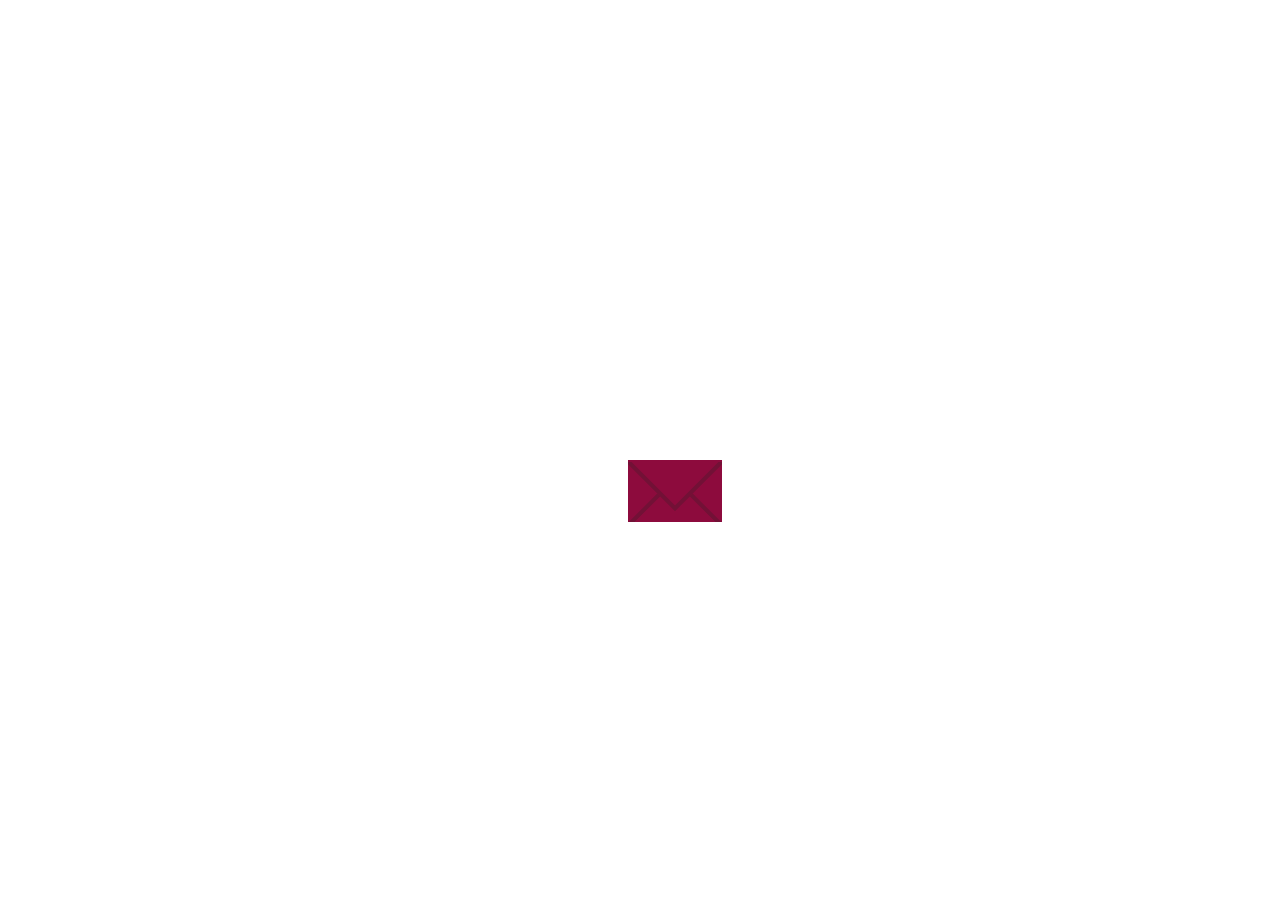
==== commit e00ff929: "Update index.html" ====
--- a/index.html
+++ b/index.html
@@ -8,6 +8,7 @@
 
 
 <body>
+<p><a href="index2.html>Nhấn vào đayyyy</a></p>
 	<div id="particles-js">
 <div class="letter">
   <div class="envelope">
@@ -118,4 +119,4 @@
                requestAnimationFrame(update);;
 </script>
 </body>
-</html>+</html>
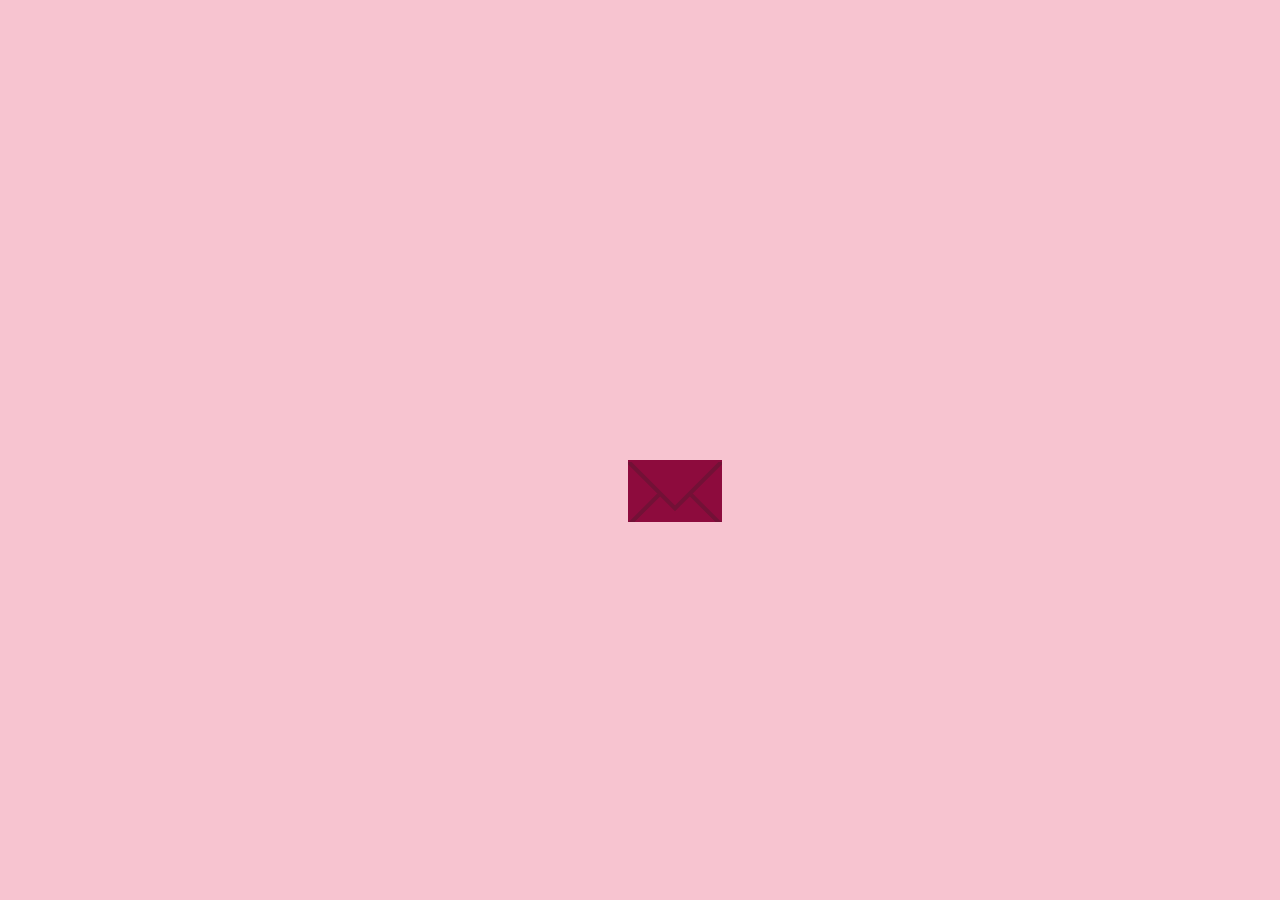
==== commit 70e108d5: "Update index.html" ====
--- a/index.html
+++ b/index.html
@@ -8,7 +8,6 @@
 
 
 <body>
-<p><a href="index2.html>Nhấn vào đayyyy</a></p>
 	<div id="particles-js">
 <div class="letter">
   <div class="envelope">
@@ -21,7 +20,7 @@
       <div class="paper-close"></div>
      <span>HAPPY <br>WOMEN'S <br>DAY!</span>
      <p>Chúc Linh luôn xinh đẹp, hạnh phúc, học giỏi.</p>
-     <p>Chúc bạn Linh một ngày 20/10 thật vui vẻ nhé!</p>
+     <p>Chúc bạn Linh một ngày 20/10 thật vui vẻ nhé! <a href="index2.html>Hihi</a></p>
     </div>
   </div>
 </div>
